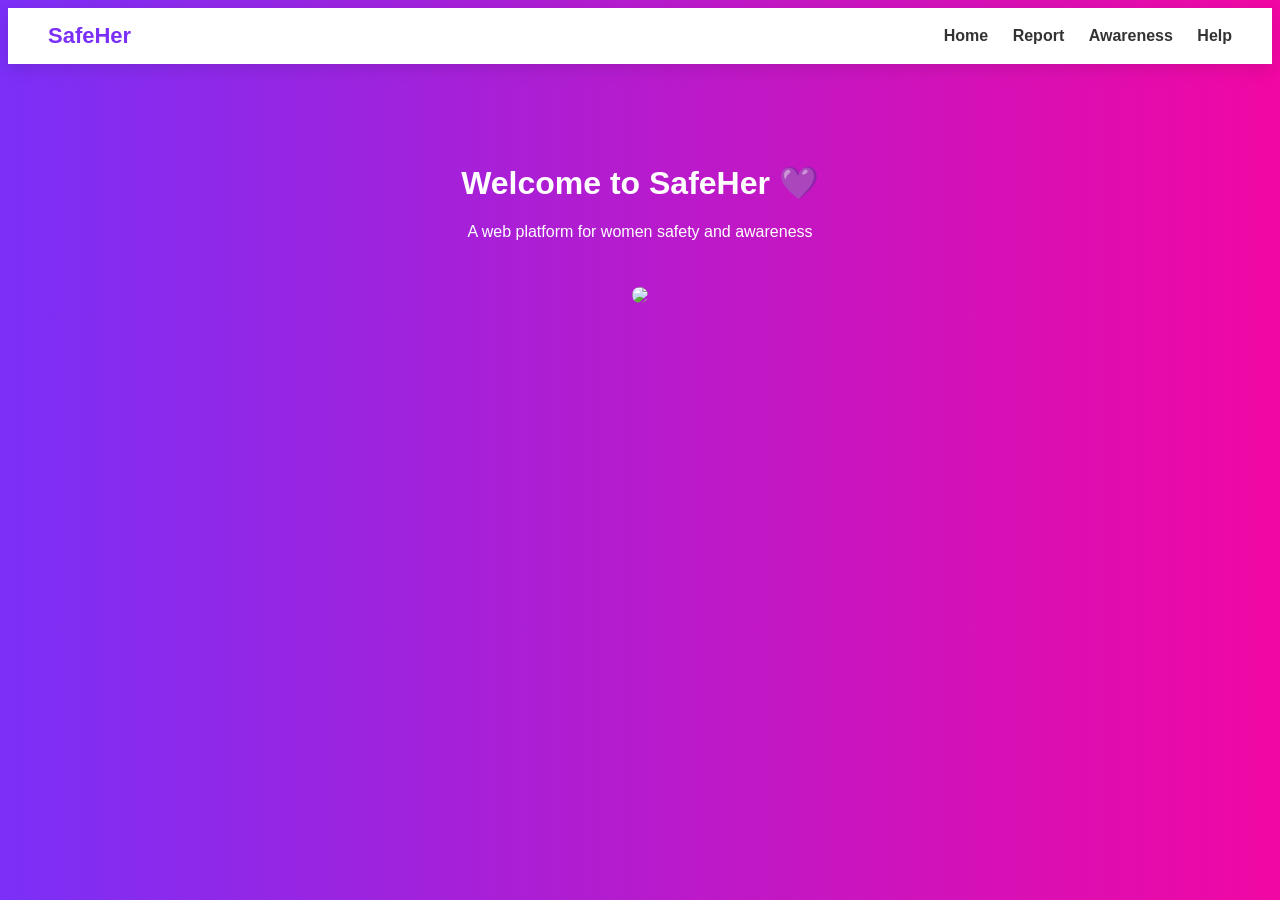
==== index.html @ a9a1671a "Add files via upload" ====
<!DOCTYPE html>
<html>
<head>
  <title>SafeHer</title>
  <link rel="stylesheet" href="style.css">
</head>
<body>

    <div class="navbar">
  <div class="logo">SafeHer</div>
  <div class="menu">
    <a href="index.html">Home</a>
    <a href="report.html">Report</a>
    <a href="awareness.html">Awareness</a>
    <a href="help.html">Help</a>
  </div>
</div>

  <div class="container">
    <h1>Welcome to SafeHer 💜</h1>
    <p>A web platform for women safety and awareness</p>

    <img src="images/women-safety.png"
    class="hero-img">

   
  </div>

</body>
</html>
---- style.css ----
body {
    font-family: Arial;
    background: linear-gradient(to right,#7b2ff7,#f107a3);
    color: white;
    text-align:center;
}

.container{
    margin-top: 100px;
}

.btn{
    display: block;
    margin: 15px auto;
    padding: 12px;
    width: 250px;
    background: white;
    color: #7b2ff7;
    text-decoration: none;
    border-radius: 25px;
    font-weight:bold;
}
.card {
  background: white;
  color: #7b2ff7;
  padding: 15px;
  margin: 10px auto;
  width: 300px;
  border-radius: 15px;
  font-weight: bold;
}
.report-card {
  background: white;
  width: 400px;
  margin: 50px auto;
  padding: 30px;
  border-radius: 20px;
  color: #333;
  box-shadow: 0 10px 25px rgba(0,0,0,0.2);
}

.report-card h2 {
  text-align: center;
  color: #7b2ff7;
}

.subtext {
  text-align: center;
  font-size: 14px;
  color: gray;
  margin-bottom: 20px;
}

label {
  font-weight: bold;
  font-size: 14px;
}

input, textarea {
  width: 100%;
  padding: 10px;
  margin: 8px 0 15px;
  border-radius: 10px;
  border: 1px solid #ccc;
}

textarea {
  resize: none;
  height: 80px;
}

button {
  width: 100%;
  padding: 12px;
  background: #7b2ff7;
  color: white;
  border: none;
  border-radius: 20px;
  font-size: 16px;
  cursor: pointer;
}

button:hover {
  background: #5a1fd1;
}

.back-link {
  display: block;
  text-align: center;
  margin-top: 15px;
  text-decoration: none;
  color: #7b2ff7;
  font-weight: bold;
}

.navbar {
  display: flex;
  justify-content: space-between;
  align-items: center;
  padding: 15px 40px;
  background: white;
  box-shadow: 0 5px 15px rgba(0,0,0,0.1);
}

.logo {
  font-size: 22px;
  font-weight: bold;
  color: #7b2ff7;
}

.menu a {
  margin-left: 20px;
  text-decoration: none;
  color: #333;
  font-weight: bold;
}

.menu a:hover {
  color: #7b2ff7;
}

.hero-img {
  width: 350px;
  margin-top: 30px;
  border-radius: 20px;
}
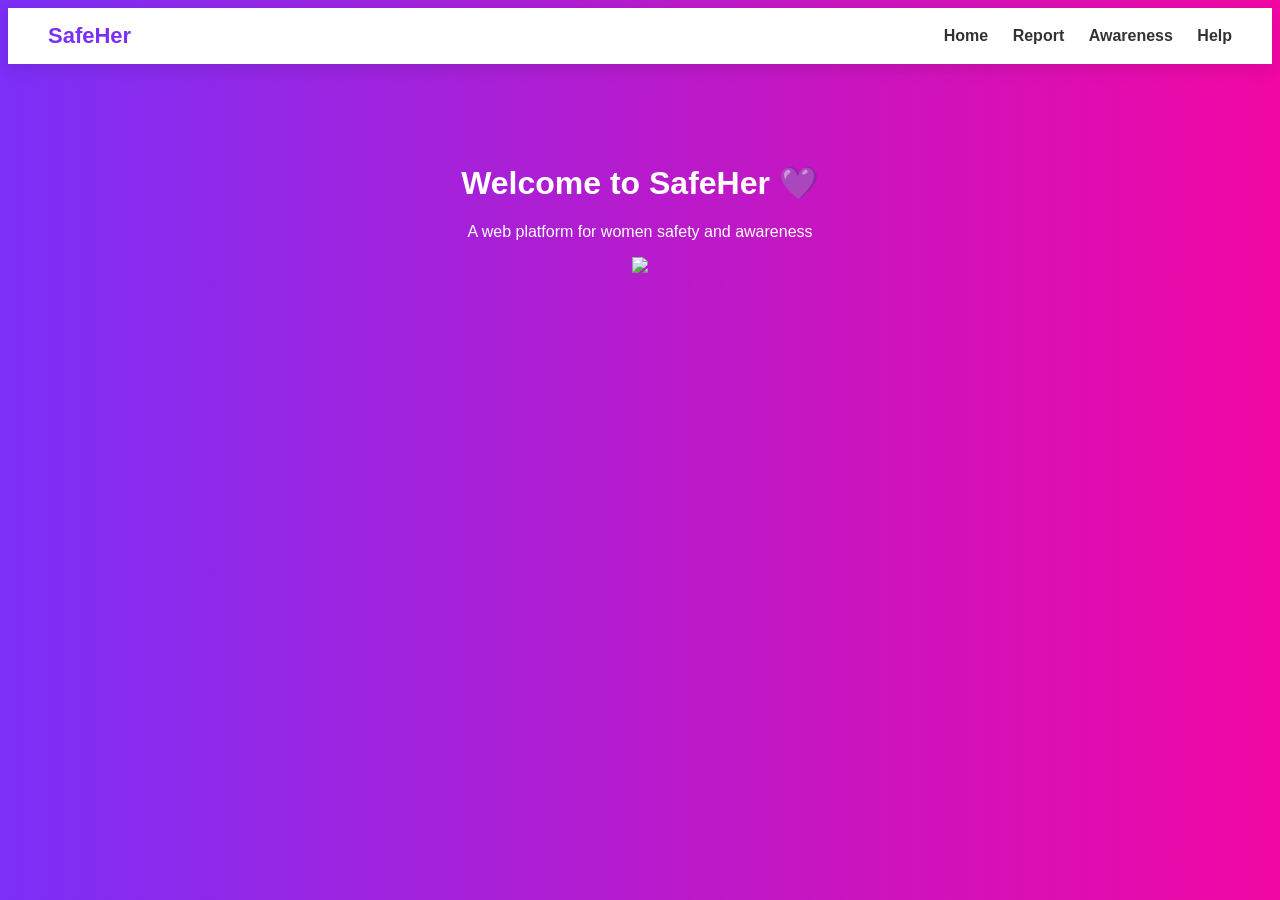
==== commit b54abba5: "Update index.html" ====
--- a/index.html
+++ b/index.html
@@ -20,11 +20,11 @@
     <h1>Welcome to SafeHer 💜</h1>
     <p>A web platform for women safety and awareness</p>
 
-    <img src="images/women-safety.png"
-    class="hero-img">
+    <img src="images/women-safety.png">
 
    
   </div>
 
 </body>
-</html>+
+</html>
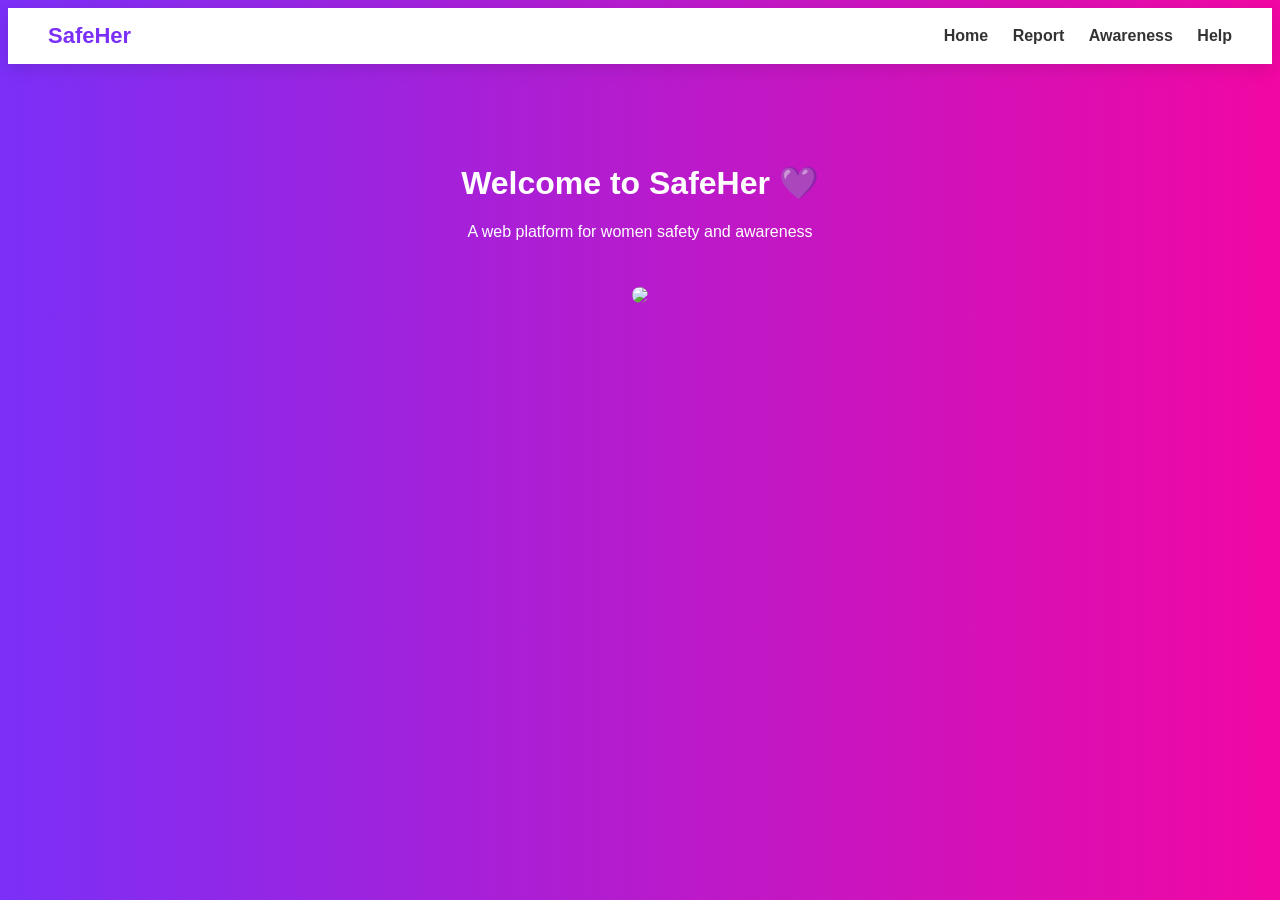
==== commit 3495dd54: "Update index.html" ====
--- a/index.html
+++ b/index.html
@@ -20,7 +20,8 @@
     <h1>Welcome to SafeHer 💜</h1>
     <p>A web platform for women safety and awareness</p>
 
-    <img src="images/women-safety.png">
+    <img src="images/women-safety.png"
+    class="hero-img" alt"Women Safety">
 
    
   </div>
@@ -28,3 +29,4 @@
 </body>
 
 </html>
+
